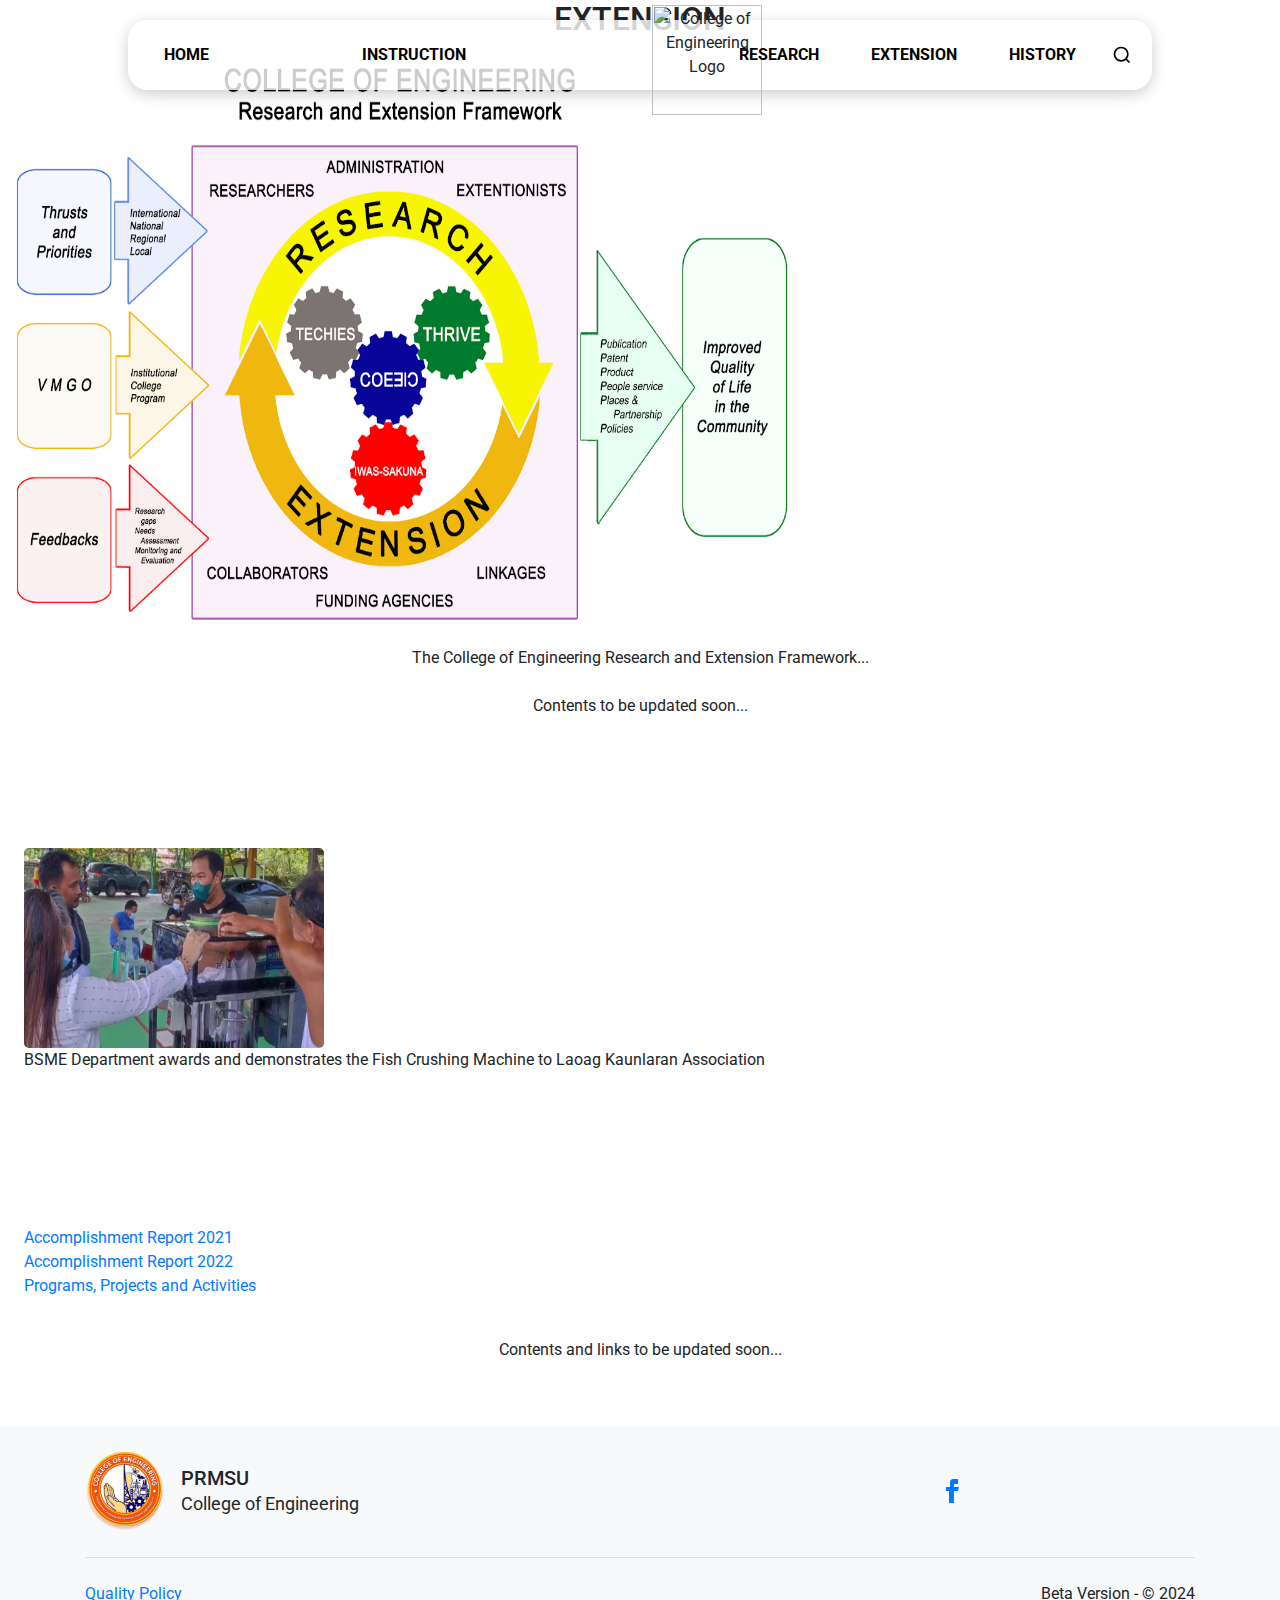
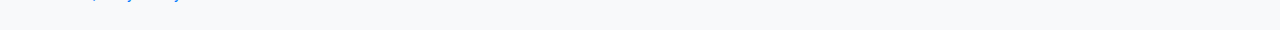
==== extension.html @ e20ed3e6 "NO_TICKET - other pages" ====
<html lang="en">
<head>
  <link rel="icon" href="img_src/COE logo.ico" type="image/ico">
  <meta charset="utf-8"/>
  <meta content="width=device-width, initial-scale=1.0" name="viewport"/>
  <title>PRMSU College of Engineering</title>   
  <link rel="stylesheet" href="css/style.css">
  <link rel="icon" href="img/favicons/favicon.ico" type="image/x-icon">
  <link rel="stylesheet" href="https://cdnjs.cloudflare.com/ajax/libs/font-awesome/6.2.1/css/all.min.css"/>
  <link href="https://stackpath.bootstrapcdn.com/bootstrap/4.5.2/css/bootstrap.min.css" rel="stylesheet">
  <link rel="stylesheet" href="https://cdnjs.cloudflare.com/ajax/libs/lightbox2/2.11.3/css/lightbox.min.css" />
  <script src="https://cdn.tailwindcss.com"></script>
  <link href="https://cdnjs.cloudflare.com/ajax/libs/font-awesome/5.15.3/css/all.min.css" rel="stylesheet"/>
  <link href="https://fonts.googleapis.com/css2?family=Roboto:wght@400;700&display=swap" rel="stylesheet"/>
  <style>
    body {
      font-family: 'Roboto', sans-serif;
      display: flex;
      flex-direction: column;
      min-height: 100vh; /* Ensure the page takes the full height */
    }
    .dropdown:hover .dropdown-menu, .dropdown.open .dropdown-menu {
      display: block;
    }

  </style>
</head>
<body class="bg-gray-100">
    <!-- Navigation Bar -->
    <header class="navbar-header">
      <div class="navbar-container">
          <a href="#" class="nav-link">HOME</a>
          <div class="relative dropdown">
              <a class="nav-link cursor-pointer" href="#" onclick="toggleDropdown(event, 'instructionDropdown')">INSTRUCTION</a>
              <ul id="instructionDropdown" class="absolute left-0 mt-2 w-48 bg-white text-black shadow-lg rounded-lg hidden dropdown-menu">
                  <li><a class="block px-5 py- hover:bg-gray-200 hover:text-orange-600" href="instruction-CO.html">Curricular Offerings</a></li>
                  <li><a class="block px-5 py-2 hover:bg-gray-200 hover:text-orange-600" href="instruction-F.html">Faculty</a></li>
              </ul>

          </div>
          
          <div class="nav-center">
              <img src="img/logo.png" alt="College of Engineering Logo" class="logo">
          </div>
          <div class="nav-right">
              <li class="relative dropdown">
                  <a class="nav-link hover:underline cursor-pointer hover:text-orange-600" href="#" onclick="toggleDropdown(event, 'researchDropdown')">RESEARCH</a>
                  <ul id="researchDropdown" class="absolute left-0 mt-2 w-48 bg-white text-black shadow-lg rounded-lg hidden dropdown-menu">
                    <li><a class="block px-4 py-2 hover:bg-gray-200 hover:text-orange-600" href="research-bsce.html">BSCE</a></li>
                    <li><a class="block px-4 py-2 hover:bg-gray-200 hover:text-orange-600" href="research-bscpe.html">BSCpE</a></li>
                    <li><a class="block px-4 py-2 hover:bg-gray-200 hover:text-orange-600" href="research-bsee.html">BSEE</a></li>
                    <li><a class="block px-4 py-2 hover:bg-gray-200 hover:text-orange-600" href="research-bsme.html">BSME</a></li>
                    <li><a class="block px-4 py-2 hover:bg-gray-200 hover:text-orange-600" href="research-bsem.html">BSEM</a></li>
                  </ul>
              </li>
                <li><a class="nav-link hover:underline  hover:text-orange-600" href="extension.html">EXTENSION</a></li>
                <li><a class="nav-link hover:underline hover:text-orange-600" href="history.html">HISTORY</a></li>
              </ul>
              <button class="search-btn">
                  <svg xmlns="http://www.w3.org/2000/svg" width="20" height="20" viewBox="0 0 24 24" fill="none" stroke="currentColor" stroke-width="2">
                      <circle cx="11" cy="11" r="8"></circle>
                      <line x1="21" y1="21" x2="16.65" y2="16.65"></line>
                  </svg>
              </button>
          </div>
      </div>
  </header>
  <!-- New Mobile Navbar -->
  <nav class="navbar navbar-expand-lg navbar-light bg-light navbar-scroll fixed-top" id="navbar-mobile-view">
      <a class="navbar-brand d-flex align-items-center" href="#">
          <img src="img/Logo.png" 
               alt="Logo" 
               class="logo-img"
               style="width: 50px; height: 50px; margin-left: 7px;">
          <span class="brand-text" style="color: #FE7741; font-weight: bolder; margin-left: 10px;">PRMSU COE</span>
      </a>
      <button class="navbar-toggler" type="button" data-toggle="collapse" data-target="#navbarNav" aria-controls="navbarNav" aria-expanded="false" aria-label="Toggle navigation">
          <span class="navbar-toggler-icon"></span>
      </button>
      <div class="collapse navbar-collapse" id="navbarNav">
          <ul class="navbar-nav ml-auto">
              <a href="#" class="nav-link">HOME</a>
              <div class="relative dropdown">
                  <a class="nav-link cursor-pointer" href="#" onclick="toggleDropdown(event, 'instructionDropdown')">INSTRUCTION</a>
                  <ul id="instructionDropdown" class="absolute left-0 mt-2 w-48 bg-white text-black shadow-lg rounded-lg hidden dropdown-menu">
                      <li><a class="block px-5 py- hover:bg-gray-200 hover:text-orange-600" href="instruction-CO.html">Curricular Offerings</a></li>
                      <li><a class="block px-5 py-2 hover:bg-gray-200 hover:text-orange-600" href="instruction-F.html">Faculty</a></li>
                  </ul>
   
              </div>
              
              <div class="nav-center">
                  <img src="img/logo.png" alt="College of Engineering Logo" class="logo">
              </div>
              <div class="nav-right">
                  <li class="relative dropdown">
                      <a class="nav-link hover:underline cursor-pointer hover:text-orange-600" href="#" onclick="toggleDropdown(event, 'researchDropdown')">RESEARCH</a>
                      <ul id="researchDropdown" class="absolute left-0 mt-2 w-48 bg-white text-black shadow-lg rounded-lg hidden dropdown-menu">
                        <li><a class="block px-4 py-2 hover:bg-gray-200 hover:text-orange-600" href="research-bsce.html">BSCE</a></li>
                        <li><a class="block px-4 py-2 hover:bg-gray-200 hover:text-orange-600" href="research-bscpe.html">BSCpE</a></li>
                        <li><a class="block px-4 py-2 hover:bg-gray-200 hover:text-orange-600" href="research-bsee.html">BSEE</a></li>
                        <li><a class="block px-4 py-2 hover:bg-gray-200 hover:text-orange-600" href="research-bsme.html">BSME</a></li>
                        <li><a class="block px-4 py-2 hover:bg-gray-200 hover:text-orange-600" href="research-bsem.html">BSEM</a></li>
                      </ul>
                  </li>
                  <li><a class="nav-link hover:underline  hover:text-orange-600" href="extension.html">EXTENSION</a></li>
                  <li><a class="nav-link hover:underline hover:text-orange-600" href="history.html">HISTORY</a></li>
                  </ul>
                  <button class="search-btn">
                      <svg xmlns="http://www.w3.org/2000/svg" width="20" height="20" viewBox="0 0 24 24" fill="none" stroke="currentColor" stroke-width="2">
                          <circle cx="11" cy="11" r="8"></circle>
                          <line x1="21" y1="21" x2="16.65" y2="16.65"></line>
                      </svg>
                  </button>
              </div>
          </ul>
      </div>
  </nav>
  <script>
      function toggleDropdown(event, dropdownId) {
        event.preventDefault();
        const dropdown = document.getElementById(dropdownId);
        dropdown.classList.toggle('hidden');
        dropdown.parentElement.classList.toggle('open');
      }
  
      document.addEventListener('click', function(e) {
        const dropdowns = document.querySelectorAll('.dropdown-menu');
        dropdowns.forEach(menu => {
          if (!menu.contains(e.target) && !menu.previousElementSibling.contains(e.target)) {
            menu.classList.add('hidden');
            menu.parentElement.classList.remove('open');
          }
        });
      });
  
      // Function to show/hide the search input field
      function toggleSearchInput() {
        const searchInput = document.getElementById("searchInput");
        searchInput.classList.toggle("show");
        if (searchInput.classList.contains("show")) {
          searchInput.focus();
        }
      }
  
      // Function to handle Enter key press in search input
      function handleSearchEnter(event) {
        if (event.key === "Enter") {
          const query = event.target.value;
          if (query) {
            window.location.href = `search.html?query=${encodeURIComponent(query)}`;
          }
        }
      }
      // Select the search input element
  
      const searchButton = document.querySelector('.search-input');
  
      // Listen for the 'Enter' key press on the search input
      searchButton.addEventListener('keydown', function(event) {
      if (event.key === 'Enter') {
          // Store the input value in localStorage
          localStorage.setItem('searchQuery', searchButton.value);
  
          // Redirect to search.html
          window.location.href = 'search.html';
      }
      });
      document.addEventListener('DOMContentLoaded', () => {
          const urlParams = new URLSearchParams(window.location.search);
          const searchTerm = urlParams.get('search');
  
          if (searchTerm) {
              // Normalize search term for case-insensitive matching
              const normalizedSearchTerm = searchTerm.toLowerCase();
  
              // Find the first element containing the search term
              const allElements = document.body.querySelectorAll('*');
              for (const el of allElements) {
                  if (el.children.length === 0) {
                      const textContent = el.textContent.toLowerCase();
                      if (textContent.includes(normalizedSearchTerm)) {
                          // Scroll to the element and optionally highlight it
                          el.scrollIntoView({ behavior: 'smooth', block: 'center' });
                          el.style.backgroundColor = '#ffebcc'; // Temporary highlight
                          break;
                      }
                  }
              }
          }
      });
    </script>
  <main class="p-8 mt-16">
   <section class="text-center mb-8">
    <h2 class="text-orange-500 text-3xl font-bold">
     EXTENSION
    </h2>
   </section>
   <section class="mb-8">
    <img alt="College of Engineering Research and Extension Framework" class="mx-auto" height="600" src="img/COE-R-and-E-Framework-v2.png" width="800"/>
   </section>
   <section class="mb-8">
    <p class="text-center text-gray-700 mb-4">
     The College of Engineering Research and Extension Framework...
    </p>
    <p class="text-center text-gray-500 italic">
     Contents to be updated soon...
    </p>
   </section>
   <section class="mb-8">
    <h3 class="bg-orange-500 text-white text-xl font-bold p-4">
     Accomplishments
    </h3>
    <div class="flex p-4 bg-gray-100">
     <img alt="BSME Department awards and demonstrates the Fish Crushing Machine to Laoag Kaunlaran Association" class="mr-4 rounded-lg shadow-2xl" height="200" src="img/Fish-crusher.png" width="300"/>
     <p class="text-gray-700">
      BSME Department awards and demonstrates the Fish Crushing Machine to Laoag Kaunlaran Association
     </p>
    </div>
   </section>
   <section class="mb-8">
    <h3 class="bg-orange-500 text-white text-xl font-bold p-4">
     Reports
    </h3>
    <ul class="list-disc list-inside p-4 bg-gray-100">
     <li>
      <a class="text-blue-500 hover:underline" href="#">
       Accomplishment Report 2021
      </a>
     </li>
     <li>
      <a class="text-blue-500 hover:underline" href="#">
       Accomplishment Report 2022
      </a>
     </li>
     <li>
      <a class="text-blue-500 hover:underline" href="#">
       Programs, Projects and Activities
      </a>
     </li>
    </ul>
    <p class="text-center text-gray-500 italic">
     Contents and links to be updated soon...
    </p>
   </section>
  </main>
    <!-- Footer Section -->
    <footer class="bg-light py-4 mt-5" id="footerMain">
      <div class="container">
        <div class="row justify-content-between align-items-center">
          <!-- Logo and description -->
          <div class="col-md-6 d-flex align-items-center">
            <a href="">
              <img src="img/Logo.png"
                   alt="ojt" class="img-fluid grayscale" width="80" height="80">
            </a>
            <div class="pl-3 mt-3">
              <h5 class="mb-0">PRMSU</h5>
              <p style="font-size: 18px">College of Engineering</p>
          </div>
          </div>
          <!-- Social media icon -->
          <div class="col-md-3 text-md-right text-center mt-3 mt-md-0">
            <a href="https://www.facebook.com/profile.php?id=100057567874785" target="_blank">
              <svg xmlns="http://www.w3.org/2000/svg" width="24" height="24" fill="currentColor" class="bi bi-facebook"
                   viewBox="0 0 24 24">
                <path d="M9 8H6v4h3v12h5V12h4l1-4h-5V6c0-1 .334-1 1-1h3V0h-4c-3 0-4 1-4 4v4z"/>
              </svg>
              <span class="sr-only">Facebook page</span>
            </a>
          </div>
        </div>    
        <!-- Divider -->
        <hr class="my-4">
        <!-- Links and Copyright -->
        <div class="row align-items-center">
          <div class="col-md-6 d-flex flex-wrap justify-content-center justify-content-md-start mb-3 mb-md-0">
            <a href="" class="mr-3">Quality Policy</a>
          </div>
          <div class="col-md-6 text-center text-md-right">
            <span>Beta Version - &copy; 2024</span>
          </div>
        </div>
      </div>
  </footer>
  <!-- Scripts and module cdn -->
  <script type="module" src="https://unpkg.com/@googlemaps/extended-component-library@0.6"></script>
  <script src="https://ajax.googleapis.com/ajax/libs/jquery/3.5.1/jquery.min.js"></script>
  <script src="https://cdnjs.cloudflare.com/ajax/libs/lightbox2/2.11.3/js/lightbox-plus-jquery.min.js"></script>
  <script src="https://stackpath.bootstrapcdn.com/bootstrap/4.5.2/js/bootstrap.min.js"></script>
  <script src="https://cdn.jsdelivr.net/npm/@popperjs/core@2.5.4/dist/umd/popper.min.js"></script>
  <!-- Function of Javascript local rendering -->
  <script src="js/index.js"></script>
 </body>
</html>
---- css/style.css ----
/* General Reset */
* {
    margin: 0;
    padding: 0;
    box-sizing: border-box;
}

body {
    font-family: Arial, sans-serif;
    line-height: 1.5;
    color: #333;
}

a {
    text-decoration: none;
    color: inherit;
}

/* Navbar Styles */
.navbar-header {
    position: absolute;  /* Default position */
    top: 20px;
    left: 50%;
    transform: translateX(-50%);
    width: 80%;
    padding: 15px 20px;
    background: rgba(255, 255, 255, 0.8);
    border-radius: 20px;
    box-shadow: 0 4px 15px rgba(0, 0, 0, 0.2);
    z-index: 10;
    transition: all 0.3s ease-in-out;  /* Smooth transition */
}

.navbar-fixed {
    position: fixed;
    top: 0;
    left: 50%;
    transform: translateX(-50%);
    width: 100%;  /* Make it span full width when fixed */
    padding: 10px 20px;
    background: rgba(255, 255, 255, 0.9);  /* Slightly more opaque background */
    box-shadow: 0 2px 10px rgba(0, 0, 0, 0.3);
    border-radius: 0;  /* Remove border radius when fixed */
}

.navbar-container {
    display: flex;
    justify-content: space-between;
    align-items: center;
}

.nav-left,
.nav-right {
    display: flex;
    align-items: center;
    gap: 20px;
}

.nav-center .logo {
    top: -15px;
    left: 524px;
    position: absolute;
    height: 110px;
    text-align: center;
}

.nav-link {
    font-size: 16px;
    font-weight: bold;
    color: #000;
    transition: color 0.3s;
}

.nav-link:hover {
    color: #f57c00;
}

/* Remove bullet points or dots from navigation */
.nav-right, .navbar-container ul {
    list-style: none; /* Removes bullets from list items */
    margin: 0; /* Removes any default margin */
    padding: 0; /* Removes any default padding */
}

/* Ensure consistent styling for all nav-links */
.nav-link {
    text-decoration: none; /* Removes underlining */
    display: inline-block; /* Aligns links like a block but keeps them inline */
    padding: 10px; /* Adds spacing around the links */
}
.search-btn {
    background: none;
    border: none;
    cursor: pointer;
    padding: 0;
}

#navbar-mobile-view {
    display: none;
}
/* Ensure the list items and anchor links align to the left */
ul {
    padding-left: 0; /* Removes default left padding */
    margin-left: 0; /* Removes any extra left margin */
}

li {
    list-style: none; /* Removes any bullet points or markers */
}

a {
    display: block; /* Makes the anchor tag take up the full width of the list item */
    padding-left: 0; /* Ensures the text is left-aligned within the link */
    text-align: left; /* Aligns the text to the left within the anchor */
}

/* Hero Section Styles */
.hero {
    position: relative;
    height: 100vh;
    display: flex;
    align-items: center;
    justify-content: flex-start;
    text-align: left;
    padding-left: 10%;
    overflow: hidden;
}

.hero-bg {
    position: absolute;
    top: 0;
    left: 0;
    width: 100%;
    height: 100%;
    object-fit: cover;
    z-index: -1;
}

.hero-content {
    max-width: 600px;
    color: white;
    padding: 20px;
    text-shadow: 2px 2px 10px rgba(0, 0, 0, 0.7);
    margin-top: 85px;
}

.subtitle {
    margin-top: 45px;
    font-size: 45px;
    font-weight: bold;
    color: #ffffff;
}

.title {
    font-size: 68px;
    font-weight: bold;
    color: #FED988;
    margin: 10px 0;
}

.description {
    font-size: 18px;
    margin: 20px 0;
}

.learn-more-btn {
    background: #FF5300;
    color: white;
    padding: 10px 20px;
    border: none;
    font-size: 16px;
    cursor: pointer;
    transition: background 0.3s;
    border-radius: 5px;
}

.learn-more-btn:hover {
    background: #001540;
}

/* Media Query for Mobile View */
@media (max-width: 768px) {
    /* Hide Desktop Navbar, Show Mobile Navbar */
    .navbar-header {
        display: none;
    }

    #navbar-mobile-view{
        display: inline-flex;
    }

    .mobile-navbar {
        display: flex;
    }

    /* Hero Section Adjustments */
    .hero-content {
        top: 60%;
        max-width: 90%;
    }

    .subtitle {
        font-size: 2rem;
    }

    .title {
        font-size: 2.8rem;
    }

    .description {
        font-size: 1.2rem;
    }

    .learn-more-btn {
        font-size: 0.9rem;
    }
}
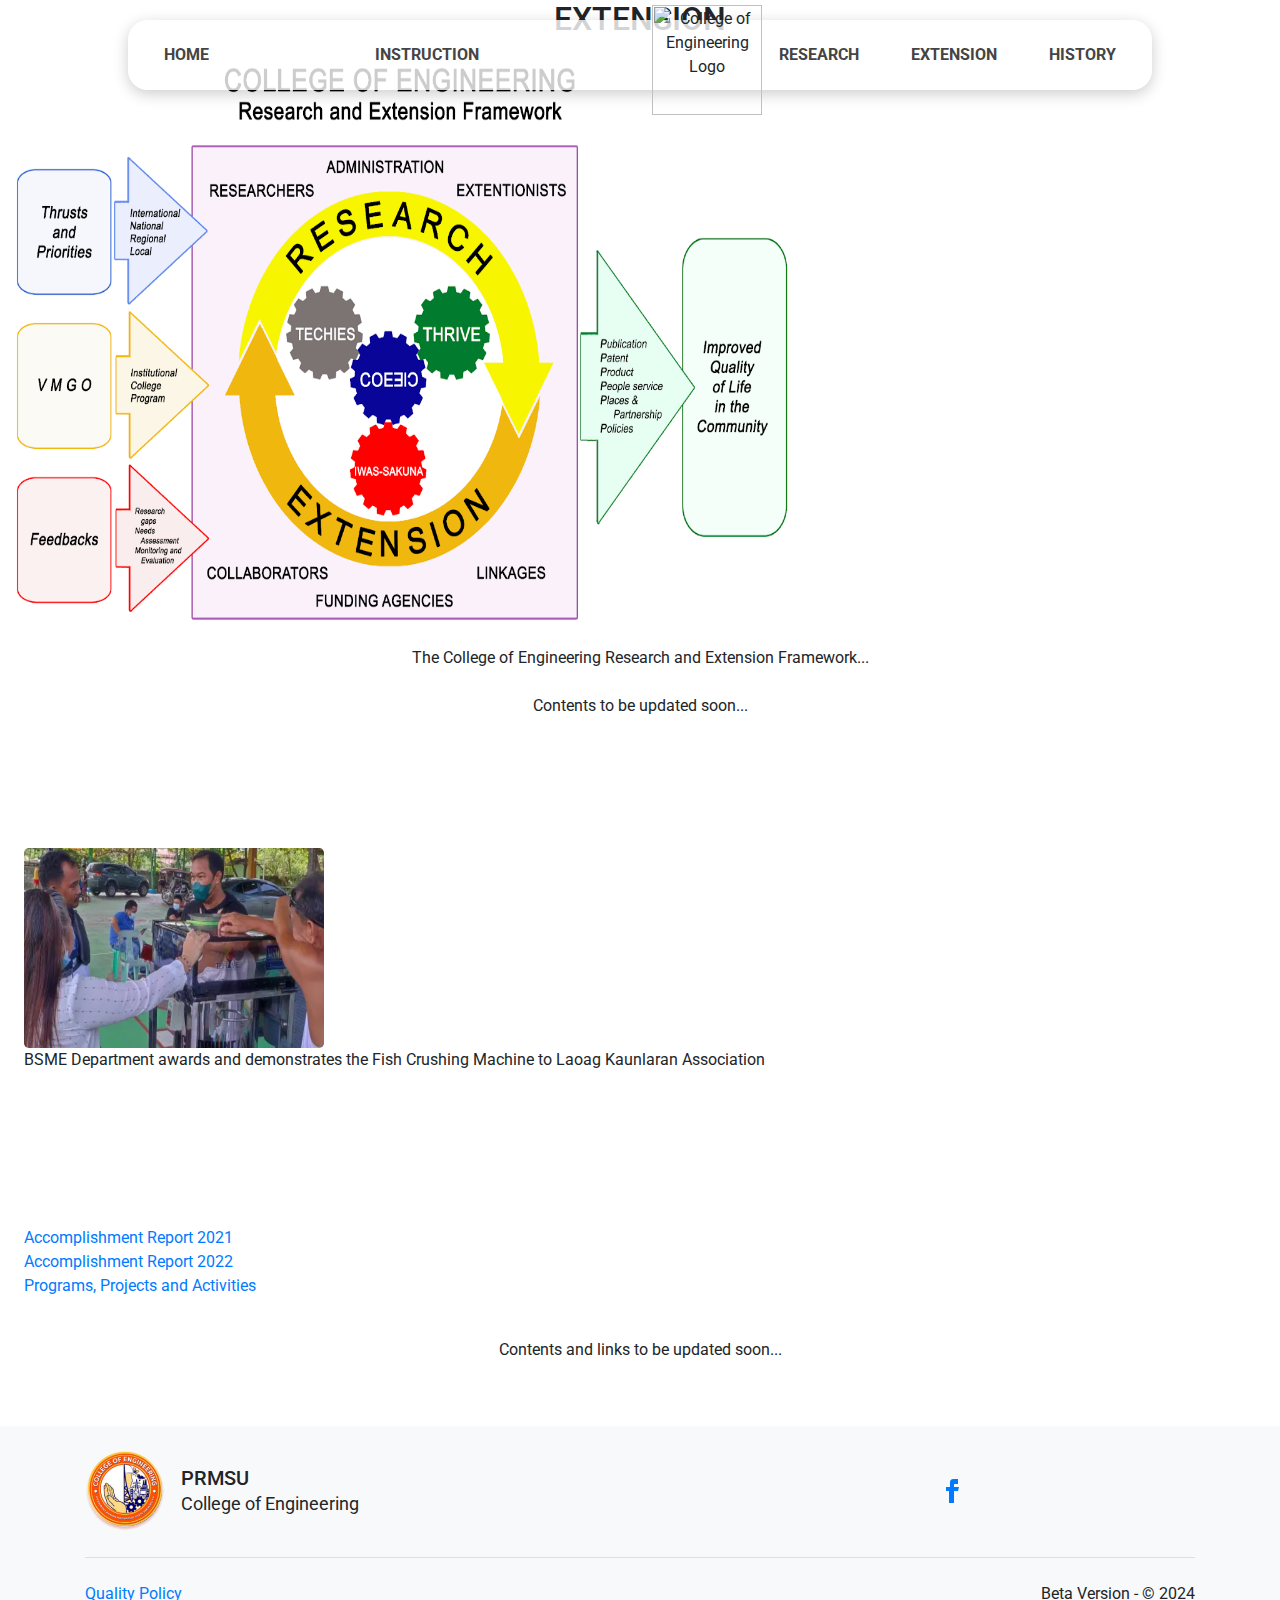
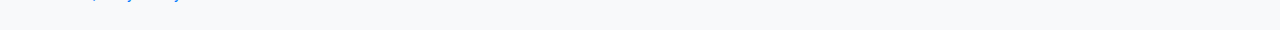
==== commit d7c9a8ad: "NO_TICKET - final" ====
--- a/extension.html
+++ b/extension.html
@@ -29,7 +29,7 @@
     <!-- Navigation Bar -->
     <header class="navbar-header">
       <div class="navbar-container">
-          <a href="#" class="nav-link">HOME</a>
+          <a href="index.html" class="nav-link">HOME</a>
           <div class="relative dropdown">
               <a class="nav-link cursor-pointer" href="#" onclick="toggleDropdown(event, 'instructionDropdown')">INSTRUCTION</a>
               <ul id="instructionDropdown" class="absolute left-0 mt-2 w-48 bg-white text-black shadow-lg rounded-lg hidden dropdown-menu">
@@ -56,12 +56,6 @@
                 <li><a class="nav-link hover:underline  hover:text-orange-600" href="extension.html">EXTENSION</a></li>
                 <li><a class="nav-link hover:underline hover:text-orange-600" href="history.html">HISTORY</a></li>
               </ul>
-              <button class="search-btn">
-                  <svg xmlns="http://www.w3.org/2000/svg" width="20" height="20" viewBox="0 0 24 24" fill="none" stroke="currentColor" stroke-width="2">
-                      <circle cx="11" cy="11" r="8"></circle>
-                      <line x1="21" y1="21" x2="16.65" y2="16.65"></line>
-                  </svg>
-              </button>
           </div>
       </div>
   </header>
@@ -106,12 +100,6 @@
                   <li><a class="nav-link hover:underline  hover:text-orange-600" href="extension.html">EXTENSION</a></li>
                   <li><a class="nav-link hover:underline hover:text-orange-600" href="history.html">HISTORY</a></li>
                   </ul>
-                  <button class="search-btn">
-                      <svg xmlns="http://www.w3.org/2000/svg" width="20" height="20" viewBox="0 0 24 24" fill="none" stroke="currentColor" stroke-width="2">
-                          <circle cx="11" cy="11" r="8"></circle>
-                          <line x1="21" y1="21" x2="16.65" y2="16.65"></line>
-                      </svg>
-                  </button>
               </div>
           </ul>
       </div>
@@ -133,64 +121,9 @@
           }
         });
       });
-  
-      // Function to show/hide the search input field
-      function toggleSearchInput() {
-        const searchInput = document.getElementById("searchInput");
-        searchInput.classList.toggle("show");
-        if (searchInput.classList.contains("show")) {
-          searchInput.focus();
-        }
-      }
-  
-      // Function to handle Enter key press in search input
-      function handleSearchEnter(event) {
-        if (event.key === "Enter") {
-          const query = event.target.value;
-          if (query) {
-            window.location.href = `search.html?query=${encodeURIComponent(query)}`;
-          }
-        }
-      }
-      // Select the search input element
-  
-      const searchButton = document.querySelector('.search-input');
-  
-      // Listen for the 'Enter' key press on the search input
-      searchButton.addEventListener('keydown', function(event) {
-      if (event.key === 'Enter') {
-          // Store the input value in localStorage
-          localStorage.setItem('searchQuery', searchButton.value);
-  
-          // Redirect to search.html
-          window.location.href = 'search.html';
-      }
-      });
-      document.addEventListener('DOMContentLoaded', () => {
-          const urlParams = new URLSearchParams(window.location.search);
-          const searchTerm = urlParams.get('search');
-  
-          if (searchTerm) {
-              // Normalize search term for case-insensitive matching
-              const normalizedSearchTerm = searchTerm.toLowerCase();
-  
-              // Find the first element containing the search term
-              const allElements = document.body.querySelectorAll('*');
-              for (const el of allElements) {
-                  if (el.children.length === 0) {
-                      const textContent = el.textContent.toLowerCase();
-                      if (textContent.includes(normalizedSearchTerm)) {
-                          // Scroll to the element and optionally highlight it
-                          el.scrollIntoView({ behavior: 'smooth', block: 'center' });
-                          el.style.backgroundColor = '#ffebcc'; // Temporary highlight
-                          break;
-                      }
-                  }
-              }
-          }
-      });
+
     </script>
-  <main class="p-8 mt-16">
+  <main class="p-10 mt-20">
    <section class="text-center mb-8">
     <h2 class="text-orange-500 text-3xl font-bold">
      EXTENSION
@@ -261,7 +194,7 @@
           </div>
           <!-- Social media icon -->
           <div class="col-md-3 text-md-right text-center mt-3 mt-md-0">
-            <a href="https://www.facebook.com/profile.php?id=100057567874785" target="_blank">
+            <a href="https://www.facebook.com/prmsucoe" target="_blank">
               <svg xmlns="http://www.w3.org/2000/svg" width="24" height="24" fill="currentColor" class="bi bi-facebook"
                    viewBox="0 0 24 24">
                 <path d="M9 8H6v4h3v12h5V12h4l1-4h-5V6c0-1 .334-1 1-1h3V0h-4c-3 0-4 1-4 4v4z"/>
--- a/css/style.css
+++ b/css/style.css
@@ -113,6 +113,48 @@
     padding-left: 0; /* Ensures the text is left-aligned within the link */
     text-align: left; /* Aligns the text to the left within the anchor */
 }
+/* Style for main navigation link */
+.nav-link {
+    color: #444; /* Default color */
+    text-decoration: none;
+    font-size: 16px;
+}
+
+.nav-link:hover {
+    color: #FE7741; /* Hover color */
+}
+
+/* Dropdown menu styles */
+.dropdown-menu {
+    position: absolute;
+    left: 0;
+    top: 100%;
+    background-color: #fff;
+    border: 1px solid #ccc;
+    list-style: none;
+    margin: 0;
+    padding: 0;
+    display: none; /* Hidden by default */
+    z-index: 1000;
+}
+
+.dropdown-menu li a {
+    color: #555; /* Default dropdown item color */
+    text-decoration: none;
+    display: block;
+    padding: 10px 15px;
+    font-size: 14px;
+}
+
+.dropdown-menu li a:hover {
+    color: #FE7741; /* Hover text color for dropdown items */
+    background-color: #f9f9f9; /* Optional hover background */
+}
+
+/* Show dropdown menu */
+.dropdown-menu.show {
+    display: block;
+}
 
 /* Hero Section Styles */
 .hero {
